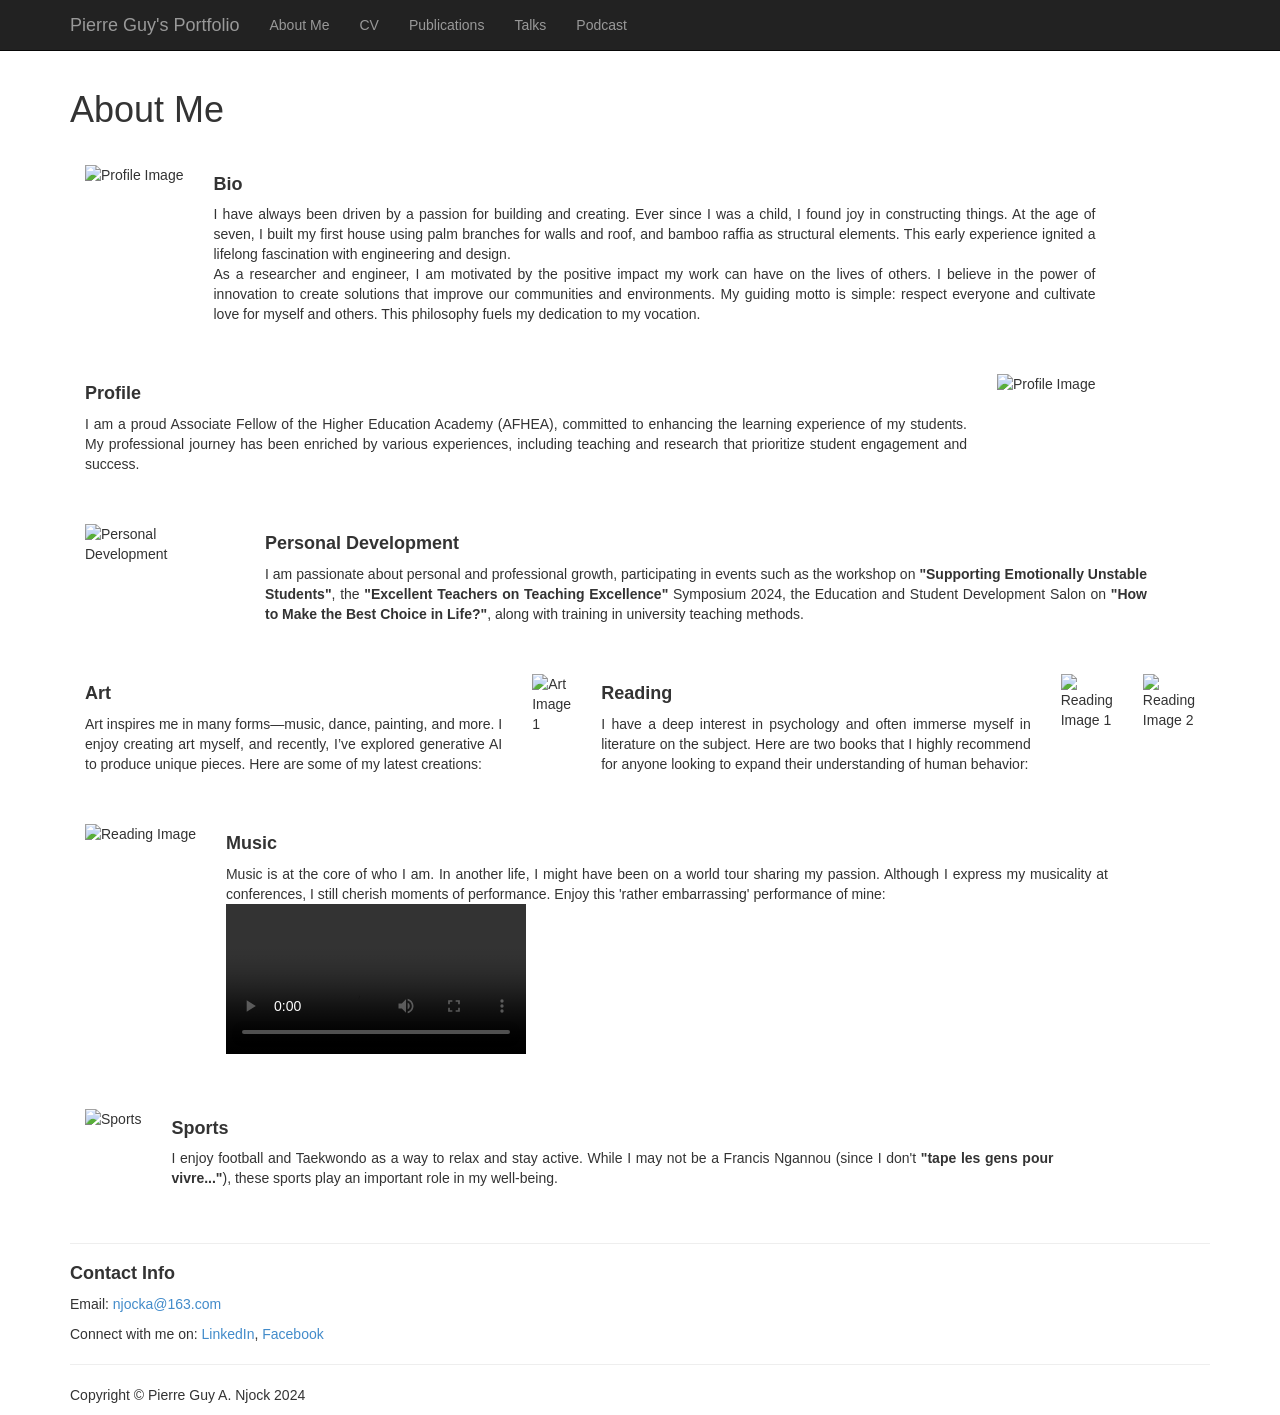
==== aboutme.html @ a7deb099 "Update aboutme.html" ====
<!DOCTYPE html>
<html lang="en">
<head>
    <meta charset="utf-8">
    <meta name="viewport" content="width=device-width, initial-scale=1.0">
    <meta name="description" content="Portfolio of Pierre Guy A. Njock, Geotechnical Researcher specializing in AI and Data Analytics for Geotechnical Engineering.">
    <meta name="author" content="">

    <title>Pierre Guy A. Njock's Portfolio</title>

    <!-- Bootstrap core CSS -->
    <link href="css/bootstrap.css" rel="stylesheet">
    
    <style>
        body {
            padding-top: 70px;
        }
        .section {
            display: flex;

            align-items: flex-start;
            margin: 20px 0;
            background-color: transparent; /* Set background to transparent */
        }
        .section-content {
            max-width:80%;
            padding: 15px; /* Remove padding to avoid frame effect */
            border-radius: 0; /* Remove border radius */
            background-color: transparent; /* Keep background transparent */
            overflow: hidden; /* Prevent overflow of content */
        }
        .section-content p {
            background-color: transparent; /* Ensure text background is transparent */
            margin: 0; /* Remove any default margin */
            text-align: justify; /* Justify text */
        }
        .section img {
            max-width: 150px;
            height: auto;
            margin: 15px;
        }
        @media (max-width: 600px) {
        .section {
            flex-direction: column; /* Stack elements vertically on small screens */
            align-items: center; /* Center align items */
        }
        .mosaic {
            display: flex;
            gap: 10px;
            flex-wrap: wrap;
            margin-top: 15px; /* Space above mosaic images */
        }
        .mosaic img {
            max-width: 200px; /* Adjusted size for mosaic images */
            height: auto;
        }
        .copyright {
            font-size: 0.8em; /* Slightly smaller font size */
            margin-top: 10px; /* Space above the copyright */
        }
    </style>
</head>

<body>

<nav class="navbar navbar-fixed-top navbar-inverse" role="navigation">
    <div class="container">
        <div class="navbar-header">
            <button type="button" class="navbar-toggle" data-toggle="collapse" data-target=".navbar-ex1-collapse">
                <span class="sr-only">Toggle navigation</span>
                <span class="icon-bar"></span>
                <span class="icon-bar"></span>
                <span class="icon-bar"></span>
            </button>
            <a class="navbar-brand" href="http://a-njock.github.io">Pierre Guy's Portfolio</a>
        </div>

        <div class="collapse navbar-collapse navbar-ex1-collapse">
            <ul class="nav navbar-nav">
                <li><a href="aboutme.html">About Me</a></li>
                <li><a href="https://www.dropbox.com/scl/fi/matafi8v6ex1igyyk1tz7/CV-oct2024.pdf?rlkey=g1b9dmf0bejlz05mc7z6nrtk8&st=bibzrnew&raw=1">CV</a></li>
                <li><a href="publications.html">Publications</a></li>
                <li><a href="talks.html">Talks</a></li>
                <li><a href="podcast.html">Podcast</a></li>
            </ul>
        </div>
    </div>
</nav>

<div class="container">
    <h1>About Me</h1>

    <div class="section left">
        <img src="https://www.dropbox.com/scl/fi/chh0d8alfa96fzo0hcary/Profile_bio.jpg?rlkey=lx56qst73zat8x5q0pyuijly1&st=nszhdz47&raw=1" alt="Profile Image" style="max-width: 250px; height: auto;">
        <div class="section-content">
            <h4><strong>Bio</strong></h4>
            <p>I have always been driven by a passion for building and creating. Ever since I was a child, I found joy in constructing things. At the age of seven, I built my first house using palm branches for walls and roof, and bamboo raffia as structural elements. This early experience ignited a lifelong fascination with engineering and design.</p>
            <p>As a researcher and engineer, I am motivated by the positive impact my work can have on the lives of others. I believe in the power of innovation to create solutions that improve our communities and environments. My guiding motto is simple: respect everyone and cultivate love for myself and others. This philosophy fuels my dedication to my vocation.</p>
        </div>
    </div>

    <div class="section right">
        <div class="section-content">
            <h4><strong>Profile</strong></h4>
            <p>I am a proud Associate Fellow of the Higher Education Academy (AFHEA), committed to enhancing the learning experience of my students. My professional journey has been enriched by various experiences, including teaching and research that prioritize student engagement and success.</p>
        </div>
        <img src="https://www.dropbox.com/scl/fi/vg8l55ycpbtakdihwno2f/FellowshipAFHEA.jpg?rlkey=36tydxuni9dqn6w4s8jjxsloj&st=xohshlb9&raw=1" alt="Profile Image" style="max-width: 150px; height: auto;">
    </div>

    <div class="section left">
        <img src="https://www.dropbox.com/scl/fi/v78ods995vl3xfe2k720y/University-teaching.jpg?rlkey=7wn098n1fuk61omnj88q9lyq1&st=ha9jpy2e&raw=1" alt="Personal Development">
        <div class="section-content">
            <h4><strong>Personal Development</strong></h4>
            <p>I am passionate about personal and professional growth, participating in events such as the workshop on <strong>"Supporting Emotionally Unstable Students"</strong>, the <strong>"Excellent Teachers on Teaching Excellence"</strong> Symposium 2024, the Education and Student Development Salon on <strong>"How to Make the Best Choice in Life?"</strong>, along with training in university teaching methods.</p>
        </div>
    </div>

    <div class="section right">
        <div class="section-content">
            <h4><strong>Art</strong></h4>
            <p>Art inspires me in many forms—music, dance, painting, and more. I enjoy creating art myself, and recently, I’ve explored generative AI to produce unique pieces. Here are some of my latest creations:</p>
        </div>
        <img src="https://www.dropbox.com/scl/fi/ttd7brt4me7cdvuvhjbxb/My-AI-generated-Art-1.jpg?rlkey=4vds5c93vqxzpi8ug0oau6r2z&st=pmpwwc03&raw=1" alt="Art Image 1"style="max-width: 350px; height: auto;>
        <img src="https://www.dropbox.com/scl/fi/03nknmxy359qgd72ep4b7/My-AI-generated-Art-3.jpg?rlkey=v6hn6mg6brq4sswaaehwis6ai&st=hihgfak0&raw=1" alt="Art Image 3"style="max-width: 350px; height: auto;>
        <img src="https://www.dropbox.com/scl/fi/03nknmxy359qgd72ep4b7/My-AI-generated-Art-3.jpg?rlkey=v6hn6mg6brq4sswaaehwis6ai&st=hihgfak0&raw=1" alt="Art Image 3"style="max-width: 350px; height: auto;>
    </div>

    <div class="section left">
        <div class="section-content">
            <h4><strong>Reading</strong></h4>
            <p>I have a deep interest in psychology and often immerse myself in literature on the subject. Here are two books that I highly recommend for anyone looking to expand their understanding of human behavior:</p>
        </div>
        <img src="https://www.dropbox.com/scl/fi/qbe8v8m0vlb2v4mg0h0t4/Book_recommandation2.jpg?rlkey=v2tufl3imp638lykecoa8mdi2&st=8aafhqs9&raw=1" alt="Reading Image 1">
        <img src="https://www.dropbox.com/scl/fi/rerawteua1lqwgvk8bgp5/Book_recommandation1.jpg?rlkey=x28h4cuk3c0lcs52bbxu23fj8&st=451yiiv7&raw=1" alt="Reading Image 2">
    </div>

    <div class="section right">
        <img src="https://www.dropbox.com/scl/fi/v6qowbm8137xzqxy46tke/Picture_music.PNG?rlkey=jsr8qyjka4xphamikim6de4zi&st=p13aehj4&raw=1" alt="Reading Image">
        <div class="section-content">
            <h4><strong>Music</strong></h4>
            <p>Music is at the core of who I am. In another life, I might have been on a world tour sharing my passion. Although I express my musicality at conferences, I still cherish moments of performance. Enjoy this 'rather embarrassing' performance of mine:</p>
            <video controls src="https://www.dropbox.com/scl/fi/lk5jb7b45g0qcdmiob5sx/video-Music.MP4?rlkey=cxqxrfbm4c8otib2bltrjl8se&st=wglytia3&raw=1"></video>
        </div>
    </div>

    <div class="section left">
        <img src="https://www.dropbox.com/scl/fi/zvopurjq8fnpa16ryhos7/Sport_.jpg?rlkey=ebhykfky9rhkmdszhvey5ory3&st=izmhftyv&raw=1" alt="Sports" style="max-width: 200px; height: auto;">
        <div class="section-content">
            <h4><strong>Sports</strong></h4>
            <p>I enjoy football and Taekwondo as a way to relax and stay active. While I may not be a Francis Ngannou (since I don't <strong>"tape les gens pour vivre..."</strong>), these sports play an important role in my well-being.</p>
        </div>
    </div>
</div>

<div class="container">
    <hr>

    <footer class="contact">
        <h4><strong>Contact Info</strong></h4>
        <p>Email: <a href="mailto:njocka@163.com">njocka@163.com</a></p>
        <p>Connect with me on:
            <a href="https://www.linkedin.com/in/pierre-guy-a-njock-13ab4729b/">LinkedIn</a>,
            <a href="https://www.facebook.com/profile.php?id=61557969951023">Facebook</a>
        </p>

        <hr>
        <p class="copyright">Copyright &copy; Pierre Guy A. Njock 2024</p>
    </footer>
</div>

<!-- JavaScript -->
<script src="//code.jquery.com/jquery-3.6.0.min.js"></script>
<script src="//maxcdn.bootstrapcdn.com/bootstrap/3.4.1/js/bootstrap.min.js"></script>

</body>
</html>
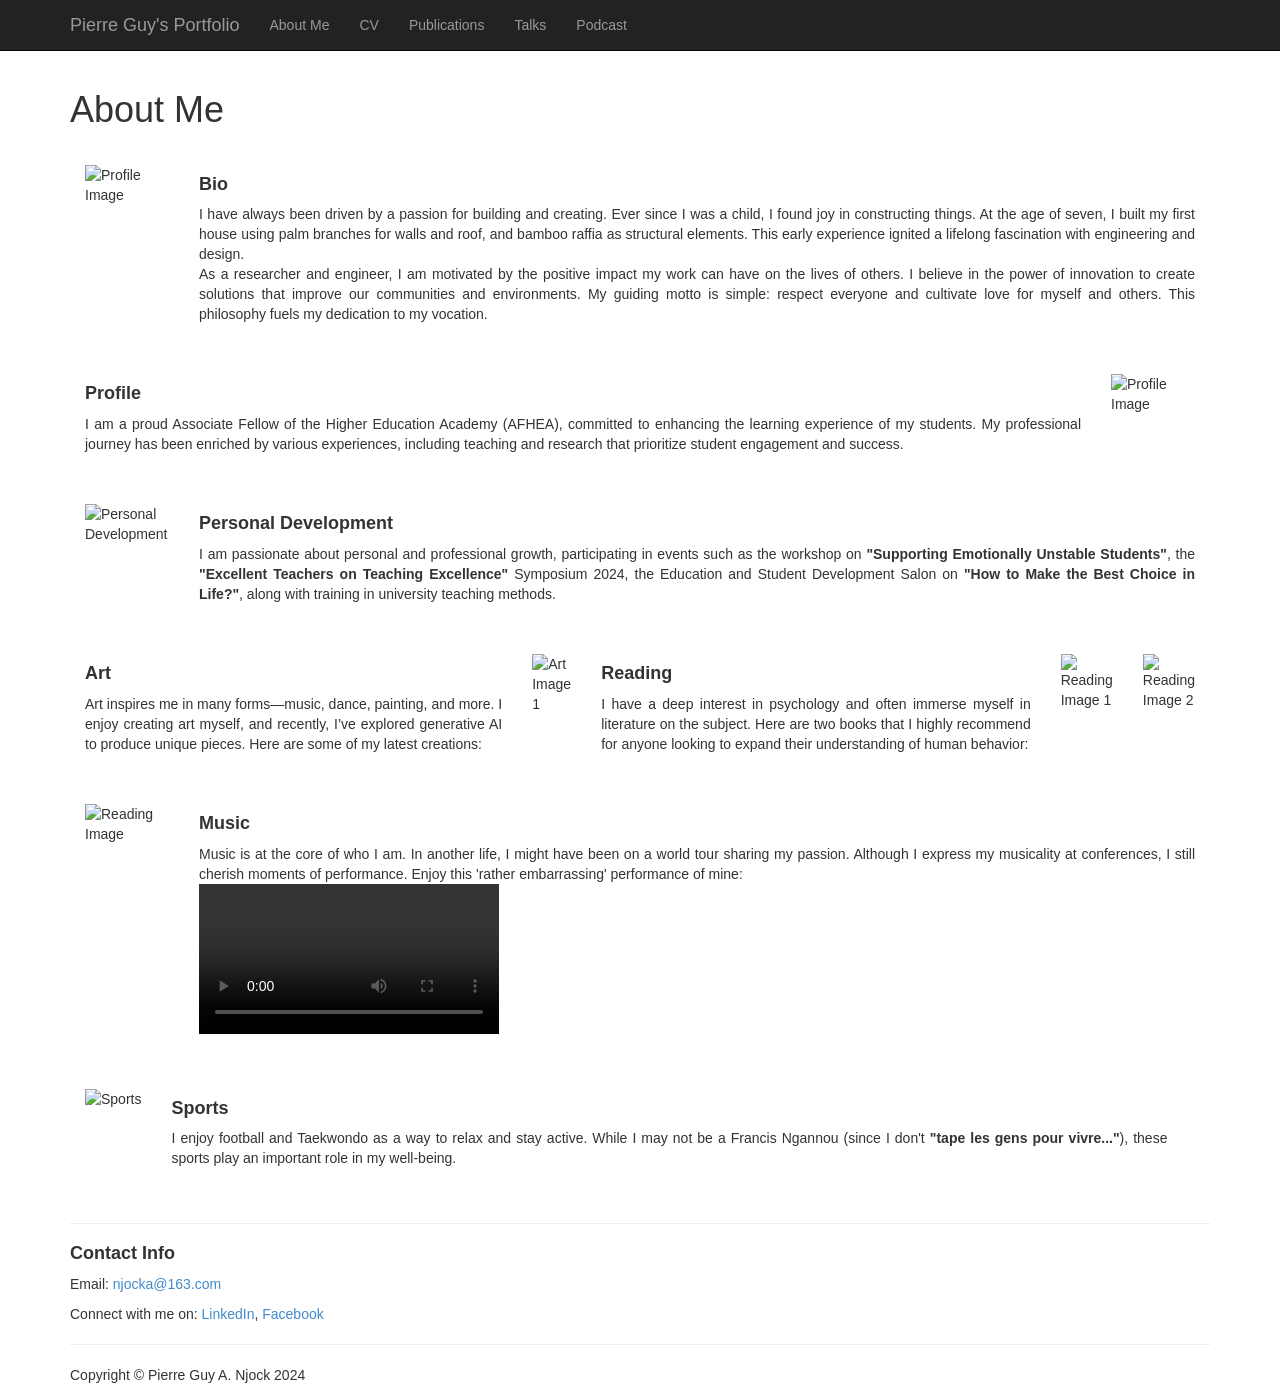
==== commit 4fa9283d: "Update aboutme.html" ====
--- a/aboutme.html
+++ b/aboutme.html
@@ -23,7 +23,7 @@
             background-color: transparent; /* Set background to transparent */
         }
         .section-content {
-            max-width:80%;
+            max-width:90%;
             padding: 15px; /* Remove padding to avoid frame effect */
             border-radius: 0; /* Remove border radius */
             background-color: transparent; /* Keep background transparent */
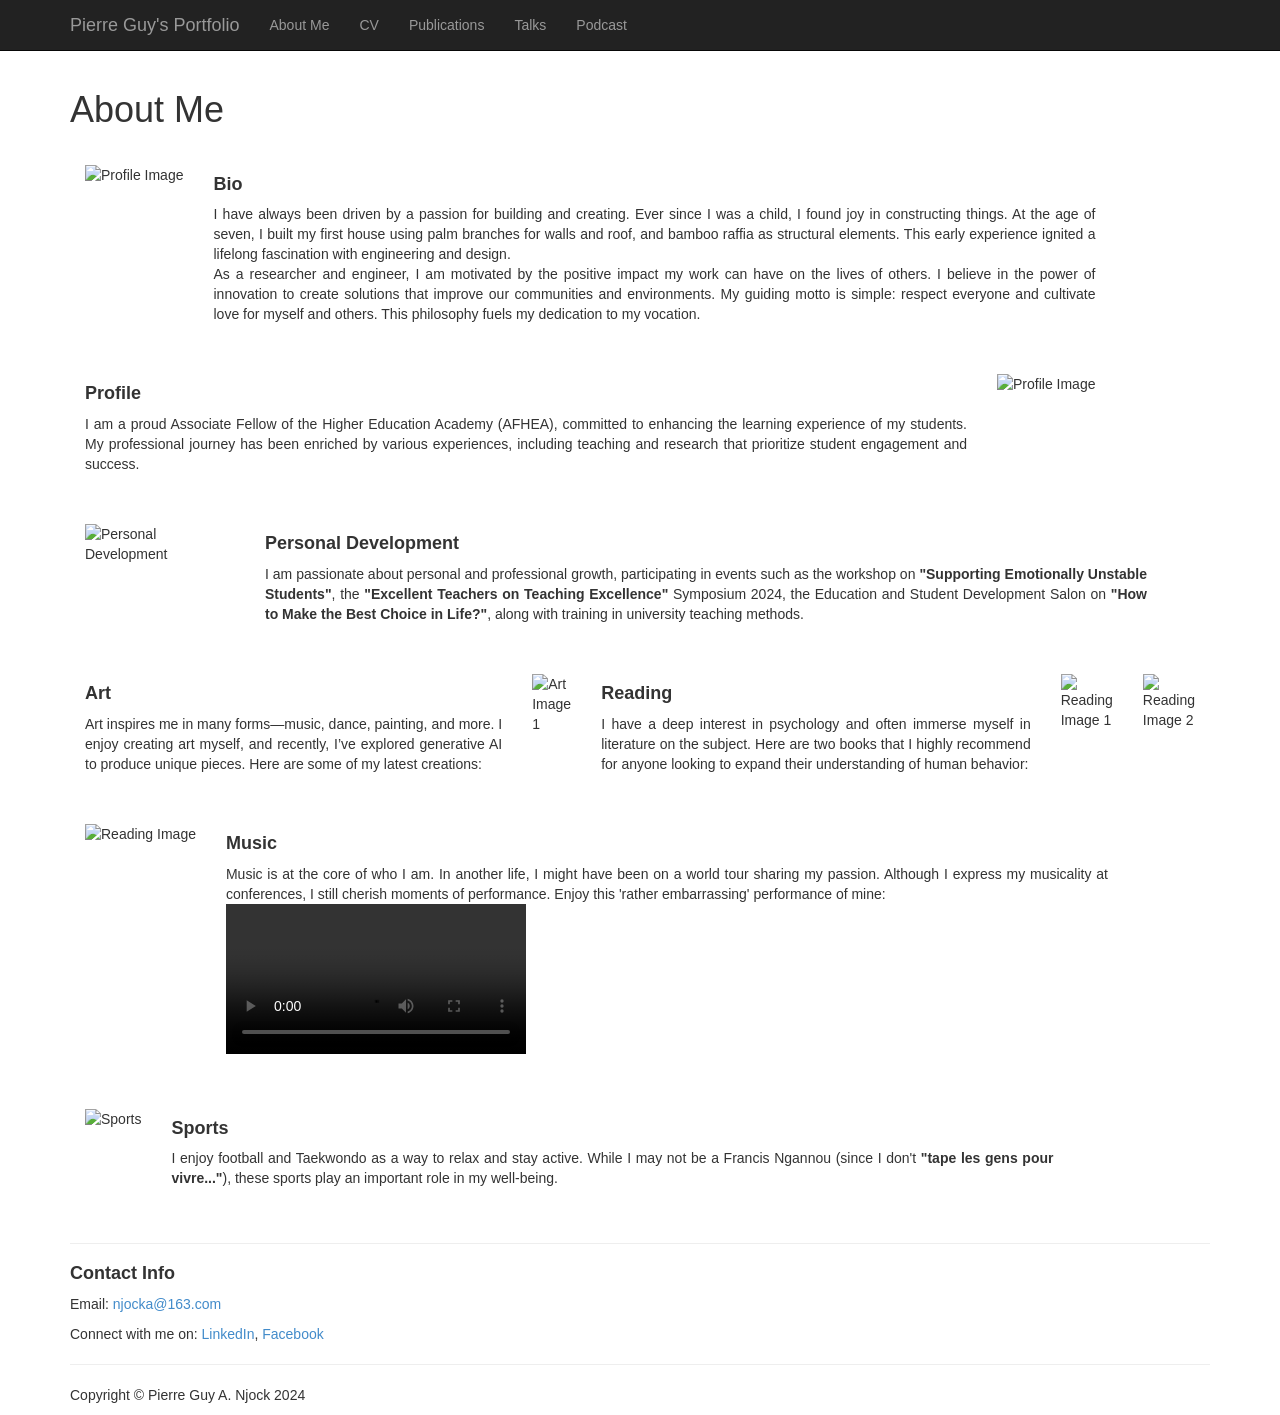
==== commit 4c530b26: "Update aboutme.html" ====
--- a/aboutme.html
+++ b/aboutme.html
@@ -23,7 +23,7 @@
             background-color: transparent; /* Set background to transparent */
         }
         .section-content {
-            max-width:90%;
+            max-width:80%;
             padding: 15px; /* Remove padding to avoid frame effect */
             border-radius: 0; /* Remove border radius */
             background-color: transparent; /* Keep background transparent */
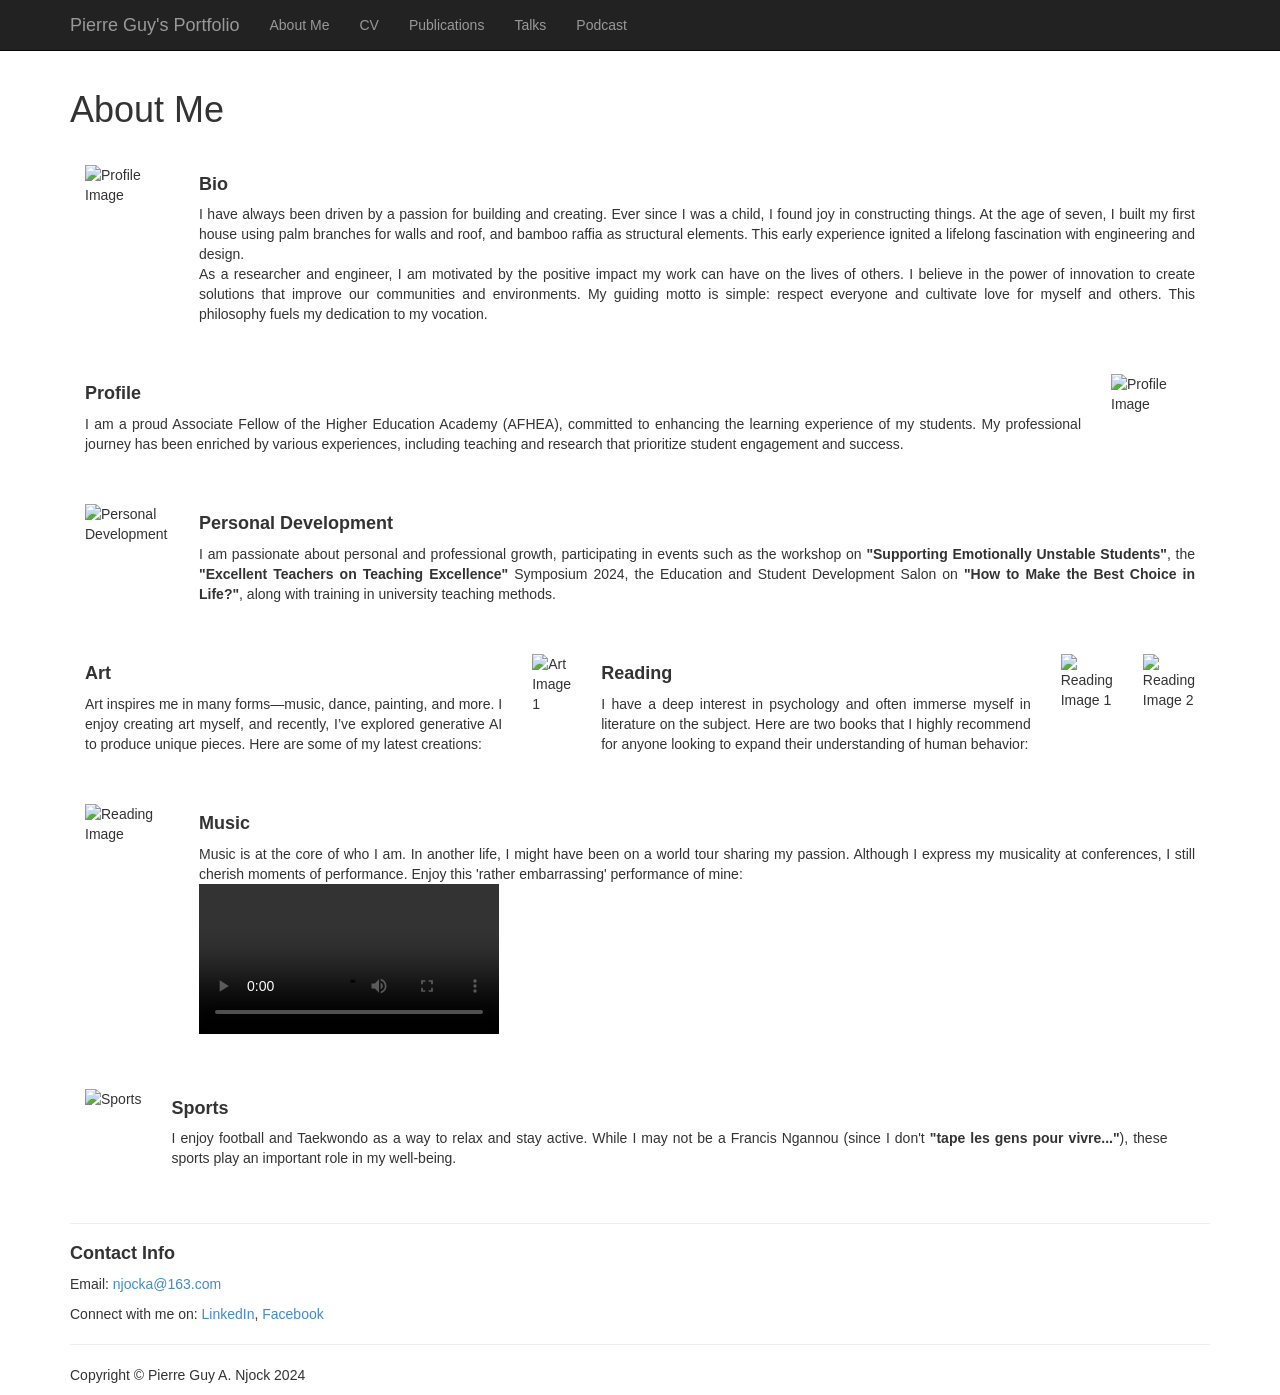
==== commit 8913c008: "Update aboutme.html" ====
--- a/aboutme.html
+++ b/aboutme.html
@@ -23,7 +23,7 @@
             background-color: transparent; /* Set background to transparent */
         }
         .section-content {
-            max-width:80%;
+            max-width:90%;
             padding: 15px; /* Remove padding to avoid frame effect */
             border-radius: 0; /* Remove border radius */
             background-color: transparent; /* Keep background transparent */
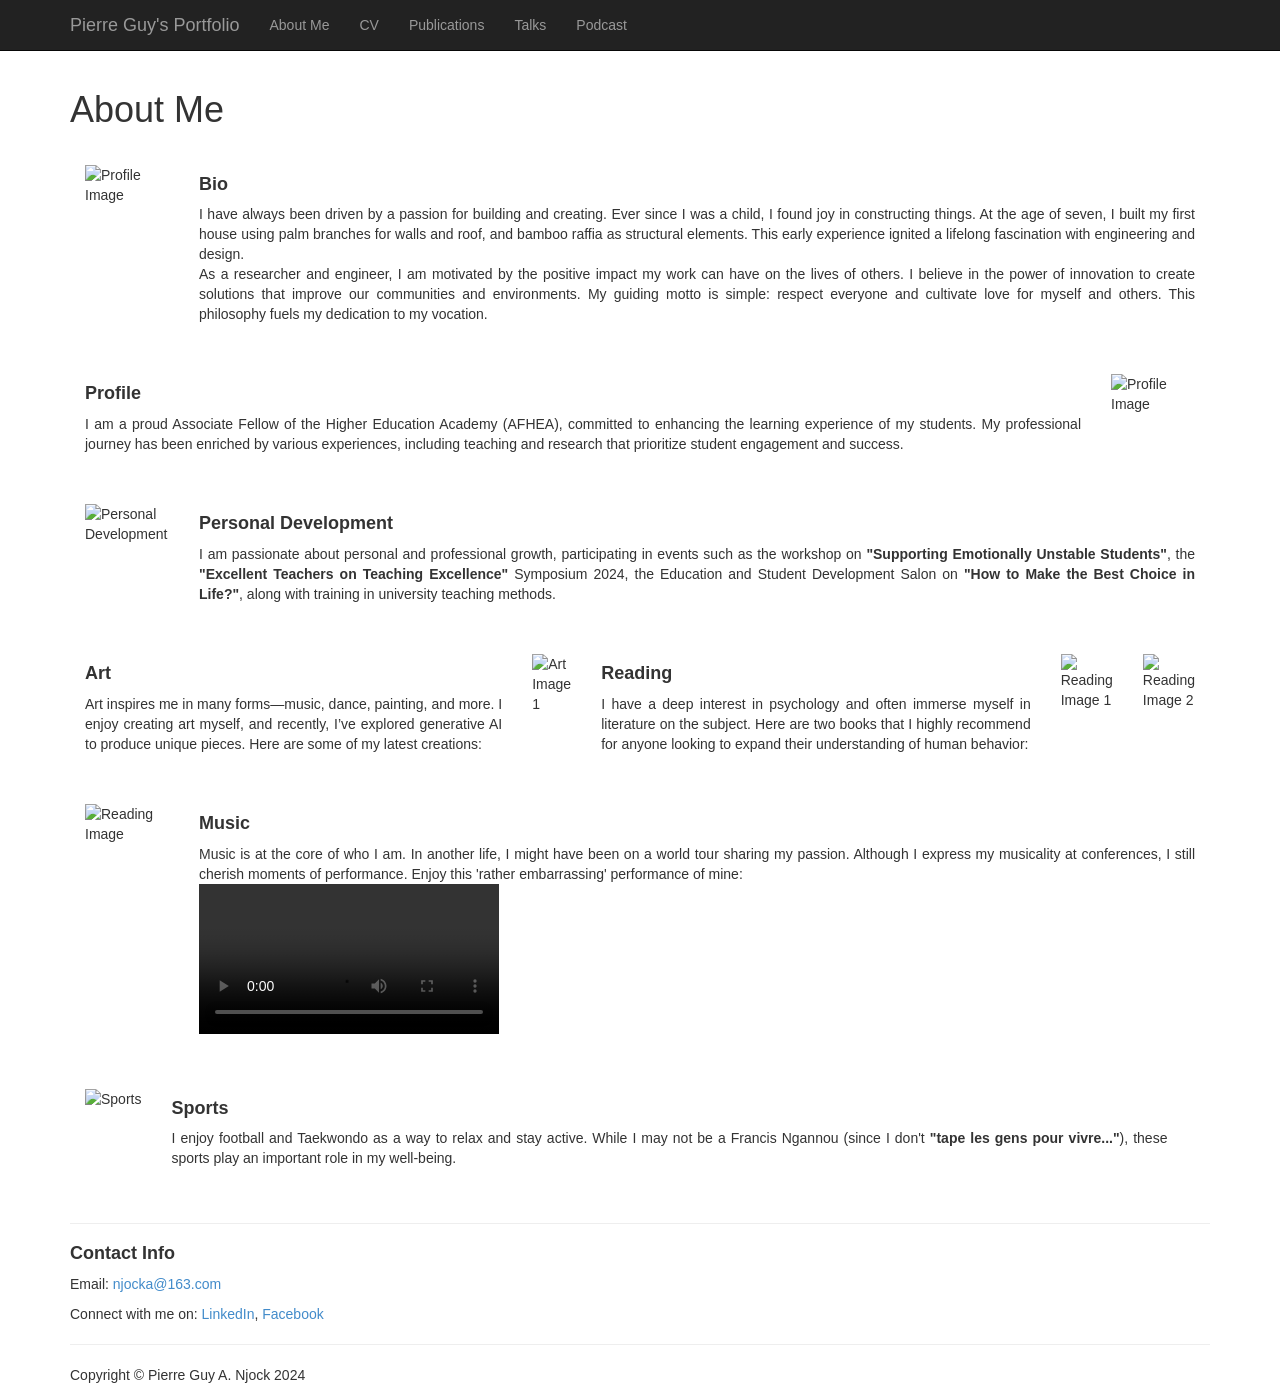
==== commit 7d804b89: "Update aboutme.html" ====
--- a/aboutme.html
+++ b/aboutme.html
@@ -120,7 +120,7 @@
             <h4><strong>Art</strong></h4>
             <p>Art inspires me in many forms—music, dance, painting, and more. I enjoy creating art myself, and recently, I’ve explored generative AI to produce unique pieces. Here are some of my latest creations:</p>
         </div>
-        <img src="https://www.dropbox.com/scl/fi/ttd7brt4me7cdvuvhjbxb/My-AI-generated-Art-1.jpg?rlkey=4vds5c93vqxzpi8ug0oau6r2z&st=pmpwwc03&raw=1" alt="Art Image 1"style="max-width: 350px; height: auto;>
+        <img src="https://www.dropbox.com/scl/fi/ttd7brt4me7cdvuvhjbxb/My-AI-generated-Art-1.jpg?rlkey=4vds5c93vqxzpi8ug0oau6r2z&st=pmpwwc03&raw=1" alt="Art Image 1"style="max-width: 300px; height: auto;>
         <img src="https://www.dropbox.com/scl/fi/03nknmxy359qgd72ep4b7/My-AI-generated-Art-3.jpg?rlkey=v6hn6mg6brq4sswaaehwis6ai&st=hihgfak0&raw=1" alt="Art Image 3"style="max-width: 350px; height: auto;>
         <img src="https://www.dropbox.com/scl/fi/03nknmxy359qgd72ep4b7/My-AI-generated-Art-3.jpg?rlkey=v6hn6mg6brq4sswaaehwis6ai&st=hihgfak0&raw=1" alt="Art Image 3"style="max-width: 350px; height: auto;>
     </div>
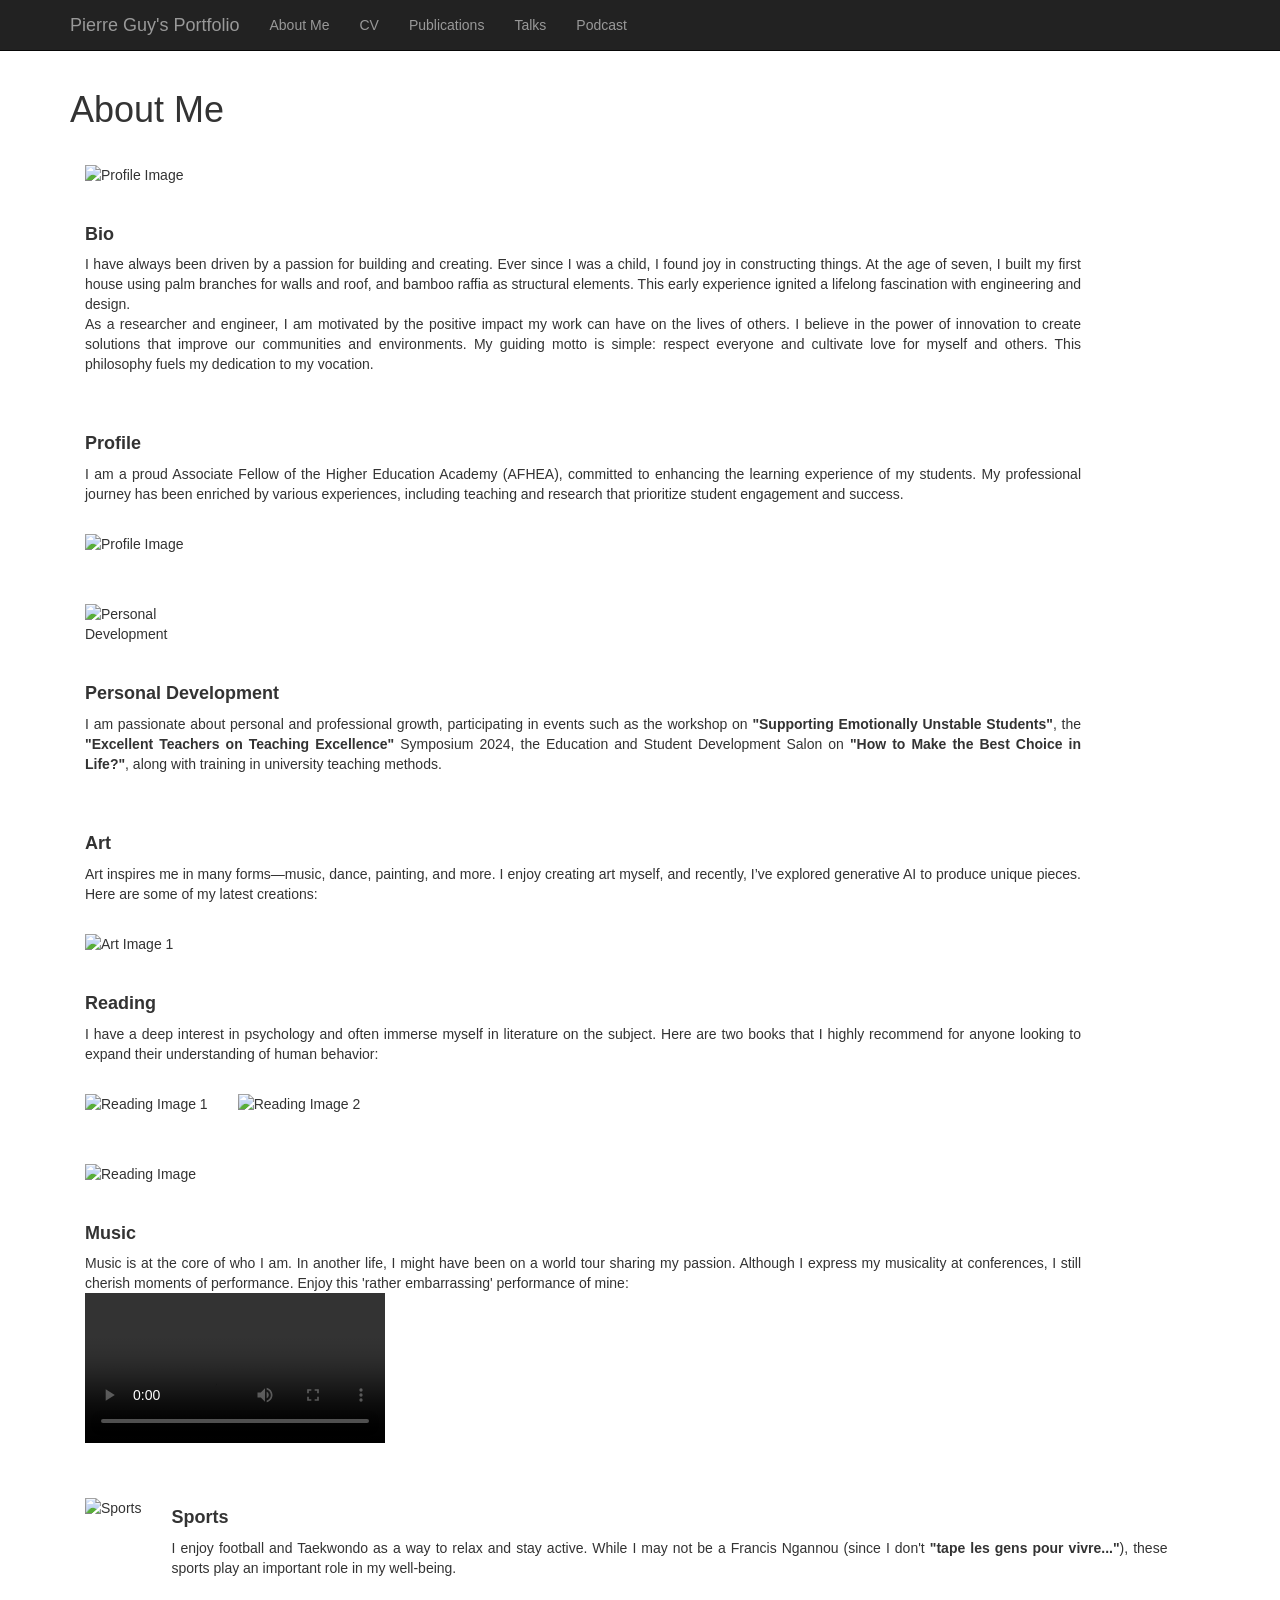
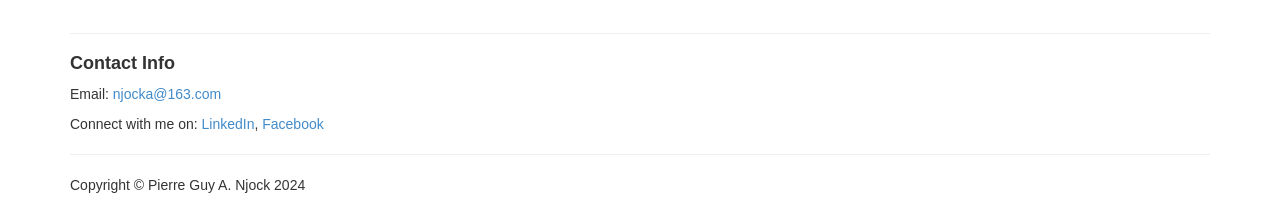
==== commit 33fa7e0c: "Update aboutme.html" ====
--- a/aboutme.html
+++ b/aboutme.html
@@ -17,7 +17,7 @@
         }
         .section {
             display: flex;
-
+            flex-wrap: wrap; /* Allow wrapping for smaller screens */
             align-items: flex-start;
             margin: 20px 0;
             background-color: transparent; /* Set background to transparent */
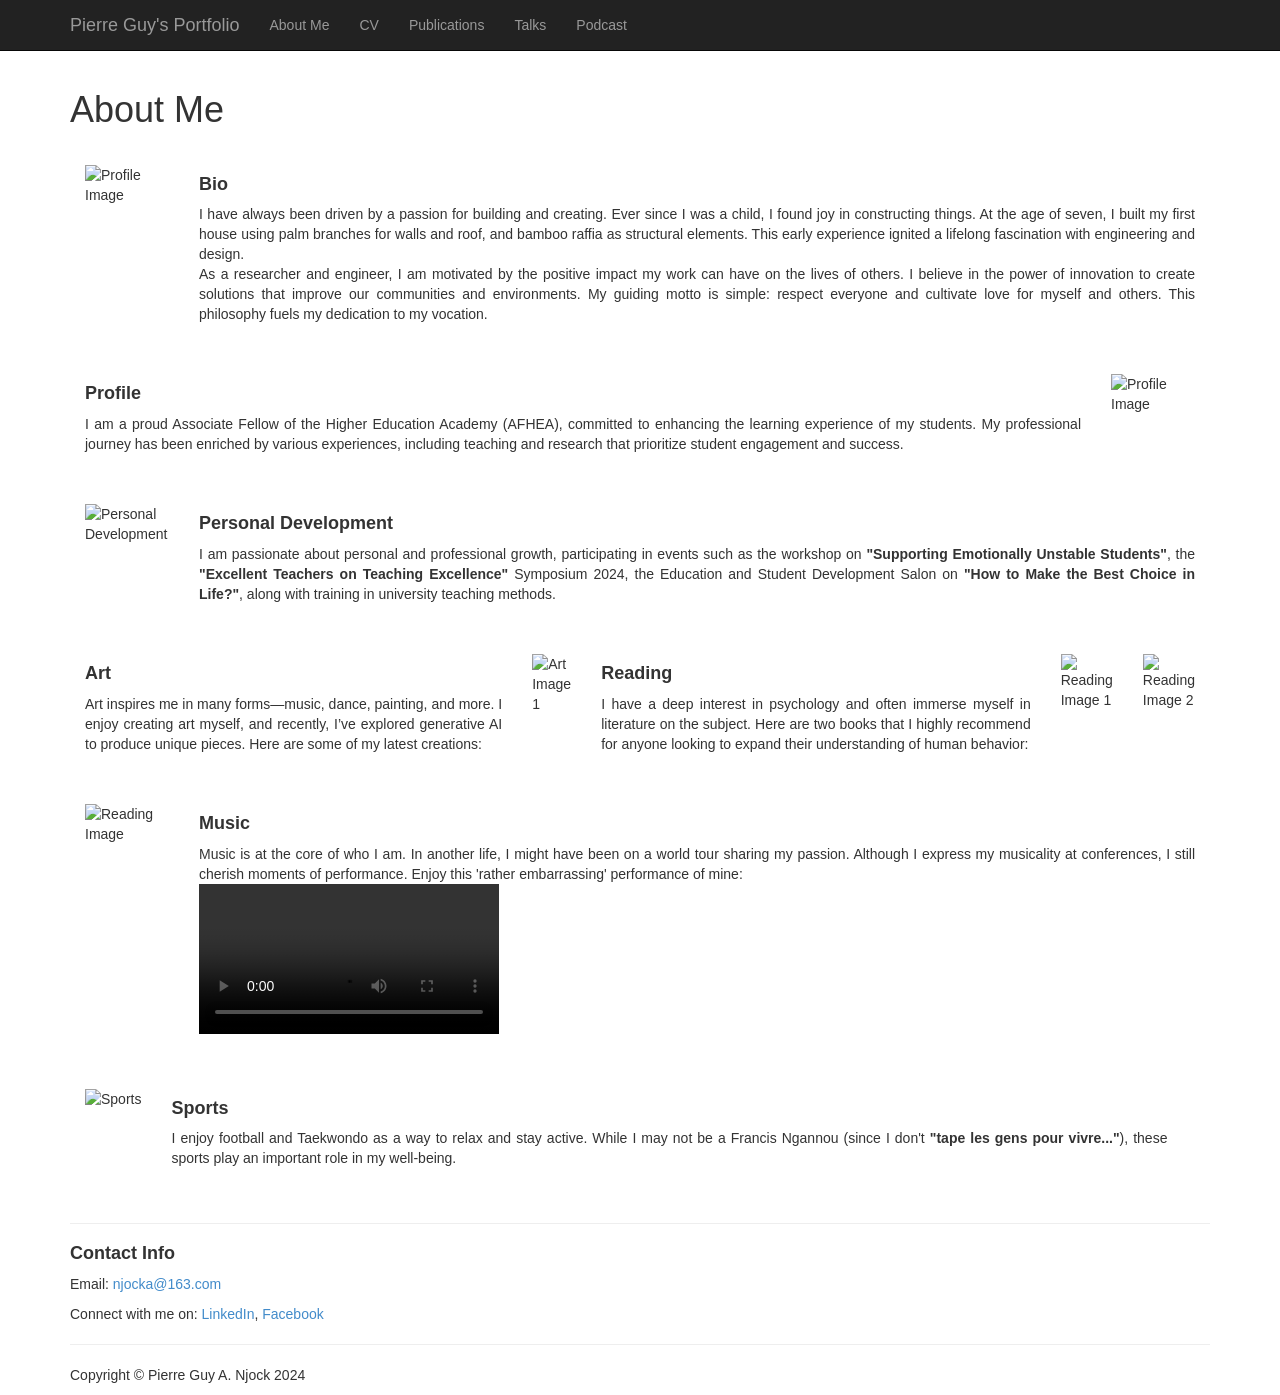
==== commit 1a10ada2: "Update aboutme.html" ====
--- a/aboutme.html
+++ b/aboutme.html
@@ -17,7 +17,6 @@
         }
         .section {
             display: flex;
-            flex-wrap: wrap; /* Allow wrapping for smaller screens */
             align-items: flex-start;
             margin: 20px 0;
             background-color: transparent; /* Set background to transparent */
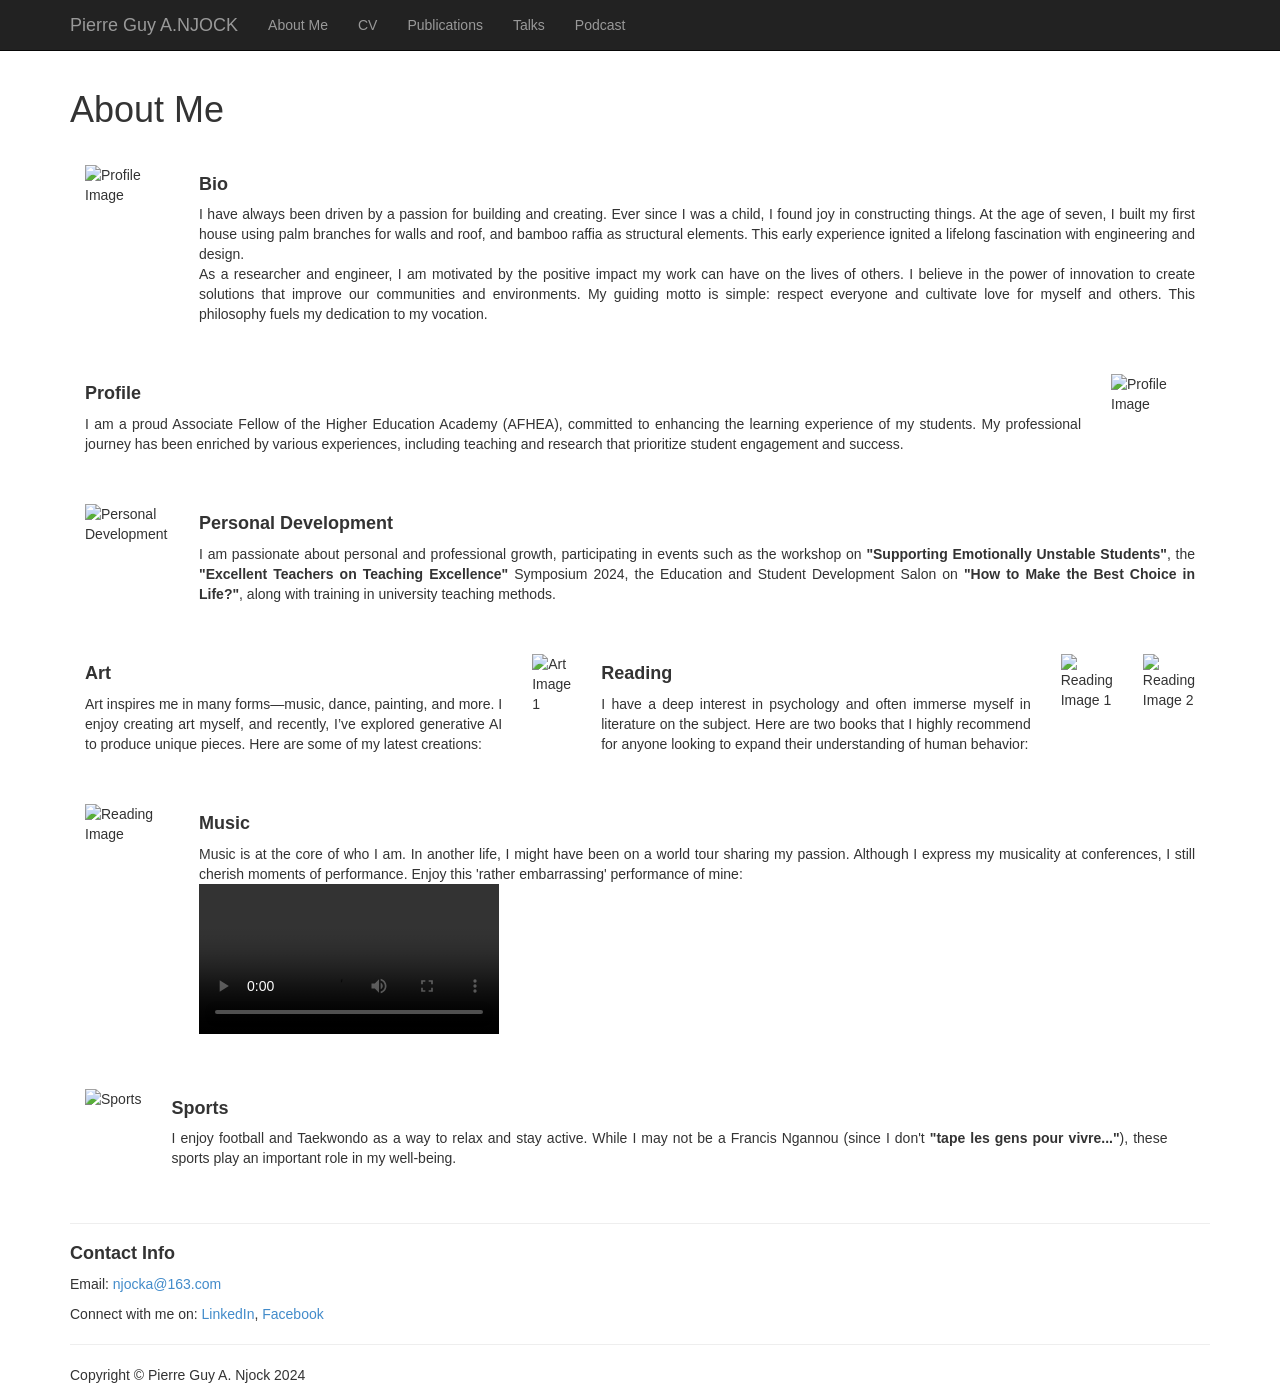
==== commit 8c4a0747: "Update aboutme.html" ====
--- a/aboutme.html
+++ b/aboutme.html
@@ -71,7 +71,7 @@
                 <span class="icon-bar"></span>
                 <span class="icon-bar"></span>
             </button>
-            <a class="navbar-brand" href="http://a-njock.github.io">Pierre Guy's Portfolio</a>
+            <a class="navbar-brand" href="http://a-njock.github.io">Pierre Guy A.NJOCK</a>
         </div>
 
         <div class="collapse navbar-collapse navbar-ex1-collapse">
